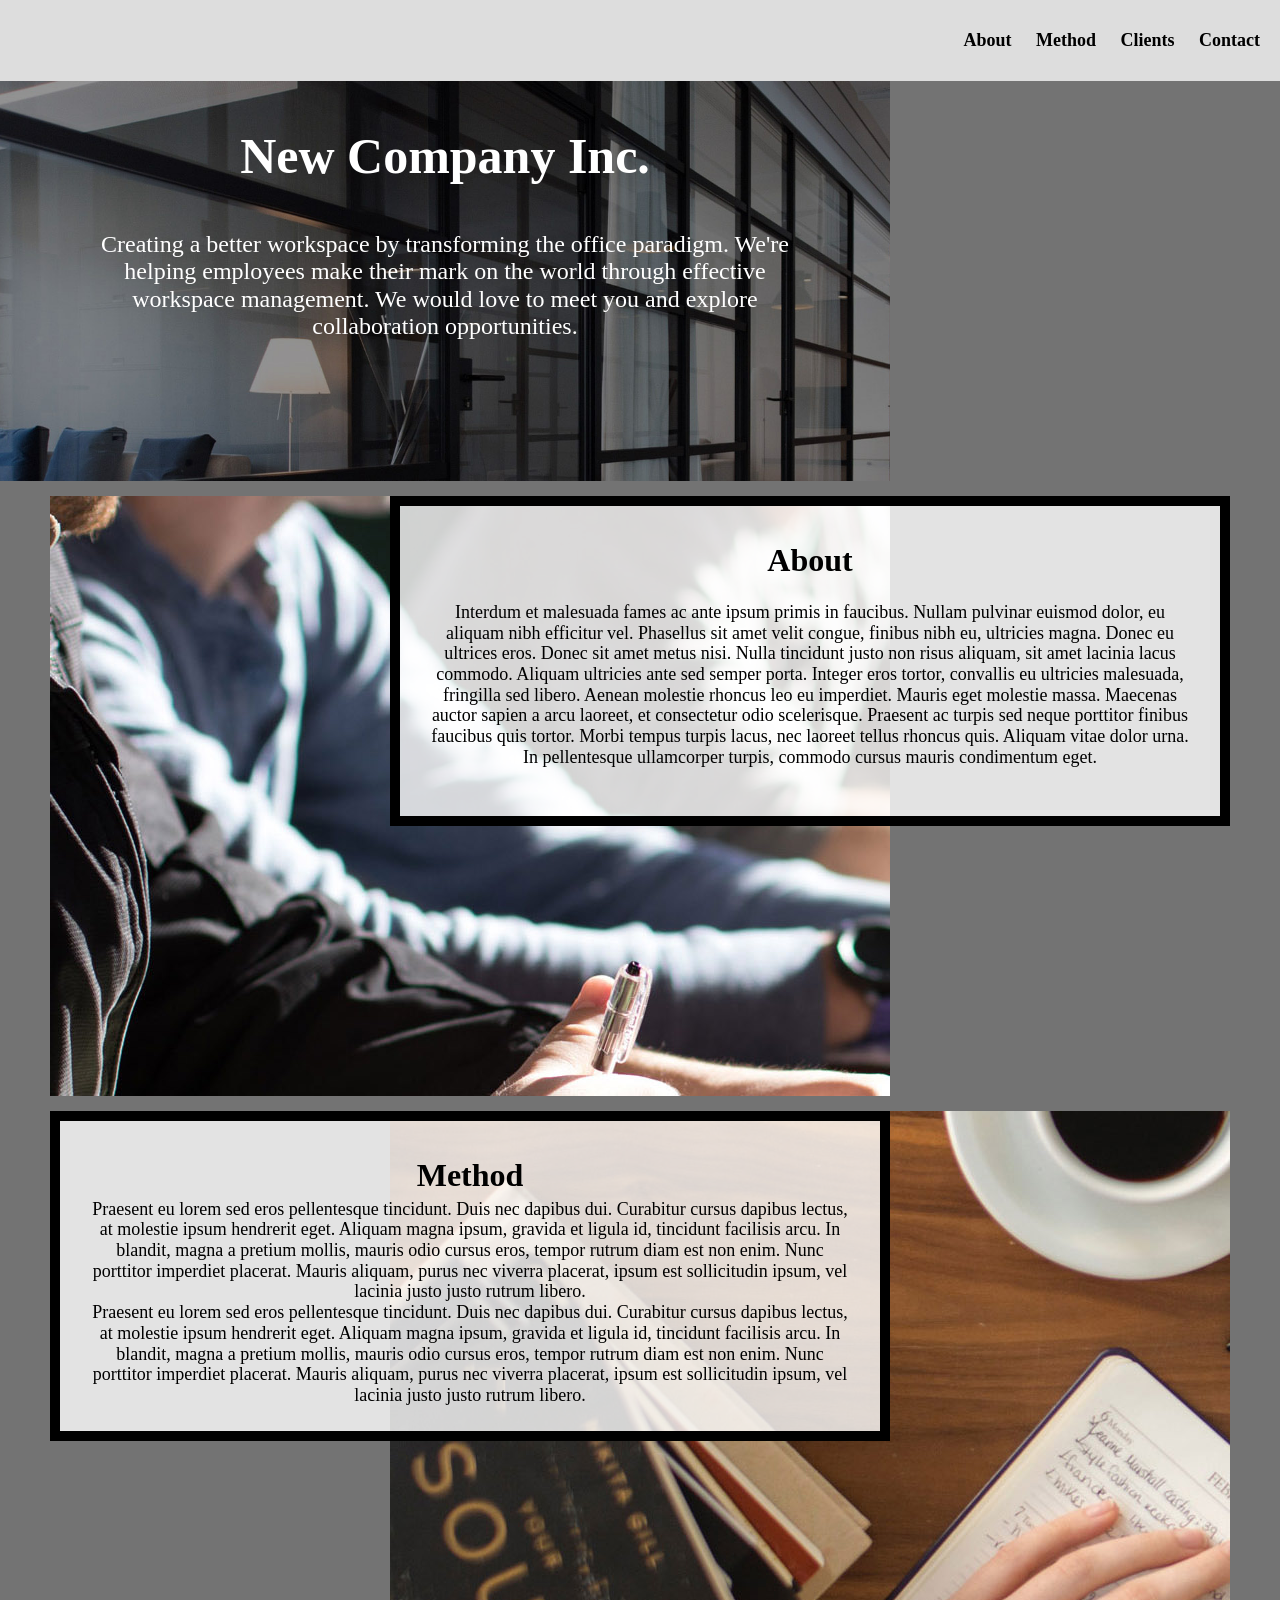
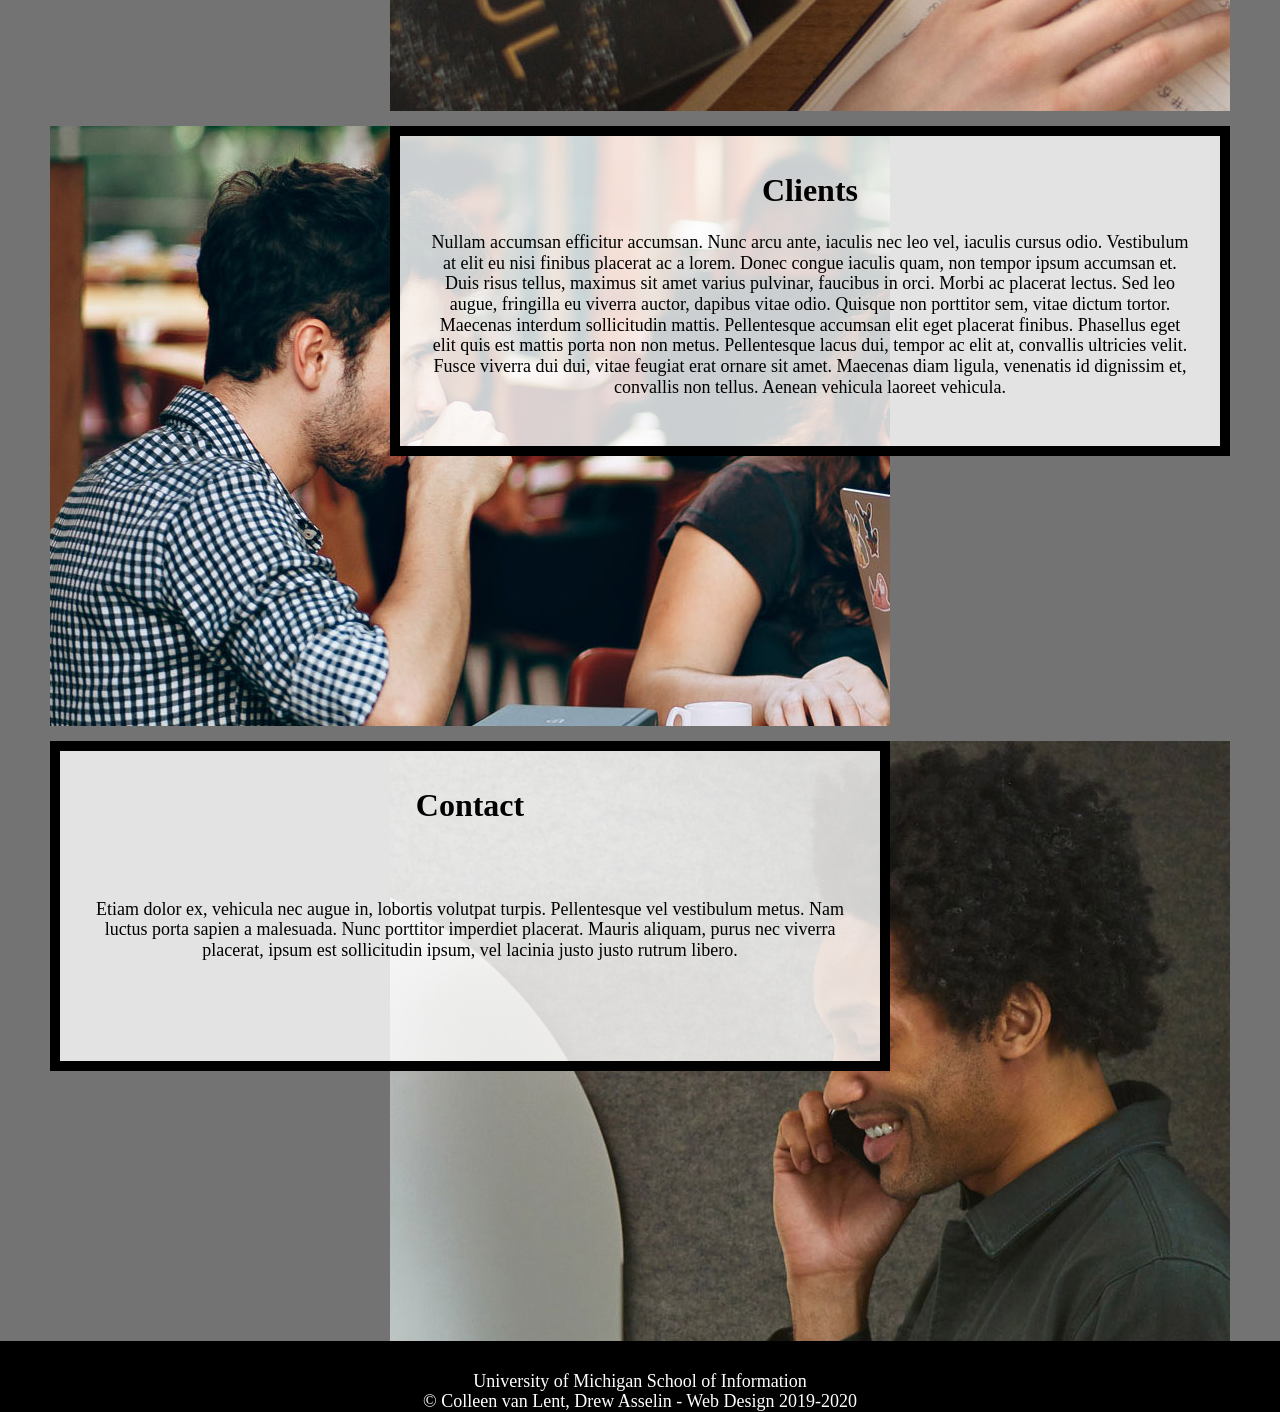
==== index.html @ 991d98b0 "Add files via upload" ====
<!DOCTYPE html>
<html lang="en">
  <head>
    <meta charset="utf-8">
    <meta name="viewport" content="width=device-width, initial-scale=1.0">
    <link rel="icon" type="image/png" href="images/logo-drk.png" />
    <link rel="stylesheet" type="text/css" href="css/html5reset.css">
    <link rel="stylesheet" type="text/css" href="css/starter_style.css">
    <link rel="stylesheet" type="text/css" href="css/style.css">
    <title>Newer Company Inc.</title>
  </head>
  <body>
    <a class="skip" tabindex="0" href="#main">Skip to Main Content</a>
    <header>
      <nav>
          <ul>
            <li><a href="">About</a></li>
            <li><a href="">Method</a></li>
            <li><a href="">Clients</a></li>
            <li><a href="">Contact</a></li>
          </ul>
        </nav>
    </header>
    <main class="container" id = "main">
      <div class = overview>
        <h1>New Company Inc.</h1>
        <p>Creating a better workspace by transforming the office paradigm. We're helping employees make their mark on the world through effective workspace management.  We would love to meet you and explore collaboration opportunities.</p>
      </div>

      <div class="about-image" id="about">
        <img src="images/about.jpg" alt=""/>
      </div>
      
      <div class="about text-block">
        <h2>About</h2>
        <p>Interdum et malesuada fames ac ante ipsum primis in faucibus. Nullam pulvinar euismod dolor, eu aliquam nibh efficitur vel. Phasellus sit amet velit congue, finibus nibh eu, ultricies magna. Donec eu ultrices eros. Donec sit amet metus nisi. Nulla tincidunt justo non risus aliquam, sit amet lacinia lacus commodo. Aliquam ultricies ante sed semper porta. Integer eros tortor, convallis eu ultricies malesuada, fringilla sed libero. Aenean molestie rhoncus leo eu imperdiet. Mauris eget molestie massa. Maecenas auctor sapien a arcu laoreet, et consectetur odio scelerisque. Praesent ac turpis sed neque porttitor finibus faucibus quis tortor. Morbi tempus turpis lacus, nec laoreet tellus rhoncus quis. Aliquam vitae dolor urna. In pellentesque ullamcorper turpis, commodo cursus mauris condimentum eget.</p>
      </div>

      <div class="method-image" id="method">
        <img src="images/method.jpg" alt=""/>
      </div>

      <div class="method text-block">
        <h2>Method</h2>
        <p>Praesent eu lorem sed eros pellentesque tincidunt. Duis nec dapibus dui. Curabitur cursus dapibus lectus, at molestie ipsum hendrerit eget. Aliquam magna ipsum, gravida et ligula id, tincidunt facilisis arcu. In blandit, magna a pretium mollis, mauris odio cursus eros, tempor rutrum diam est non enim. Nunc porttitor imperdiet placerat. Mauris aliquam, purus nec viverra placerat, ipsum est sollicitudin ipsum, vel lacinia justo justo rutrum libero.</p>
        <p>Praesent eu lorem sed eros pellentesque tincidunt. Duis nec dapibus dui. Curabitur cursus dapibus lectus, at molestie ipsum hendrerit eget. Aliquam magna ipsum, gravida et ligula id, tincidunt facilisis arcu. In blandit, magna a pretium mollis, mauris odio cursus eros, tempor rutrum diam est non enim. Nunc porttitor imperdiet placerat. Mauris aliquam, purus nec viverra placerat, ipsum est sollicitudin ipsum, vel lacinia justo justo rutrum libero.</p>
      </div>

      <div class="clients-image" id="clients">
        <img src="images/clients.jpg" alt=""/>
      </div>

      <div class="clients text-block">
        <h2>Clients</h2>
        <p>Nullam accumsan efficitur accumsan. Nunc arcu ante, iaculis nec leo vel, iaculis cursus odio. Vestibulum at elit eu nisi finibus placerat ac a lorem. Donec congue iaculis quam, non tempor ipsum accumsan et. Duis risus tellus, maximus sit amet varius pulvinar, faucibus in orci. Morbi ac placerat lectus. Sed leo augue, fringilla eu viverra auctor, dapibus vitae odio. Quisque non porttitor sem, vitae dictum tortor. Maecenas interdum sollicitudin mattis. Pellentesque accumsan elit eget placerat finibus. Phasellus eget elit quis est mattis porta non non metus. Pellentesque lacus dui, tempor ac elit at, convallis ultricies velit. Fusce viverra dui dui, vitae feugiat erat ornare sit amet. Maecenas diam ligula, venenatis id dignissim et, convallis non tellus. Aenean vehicula laoreet vehicula.</p>
      </div>

      <div class="contact-image" id="contact">
        <img src="images/contact.jpg" alt =""/>
      </div>

      <div class="contact text-block">
        <h2>Contact</h2>
        <p>Etiam dolor ex, vehicula nec augue in, lobortis volutpat turpis. Pellentesque vel vestibulum metus. Nam luctus porta sapien a malesuada. Nunc porttitor imperdiet placerat. Mauris aliquam, purus nec viverra placerat, ipsum est sollicitudin ipsum, vel lacinia justo justo rutrum libero.</p>
      </div>
  </main>
    <footer>
      <p>University of Michigan School of Information <br/>
        &copy; Colleen van Lent, Drew Asselin - Web Design 2019-2020</p>
    </footer>
  </body>
</html>
---- css/starter_style.css ----
html{
    scroll-behavior: smooth;
  }
  
  body{
    background-color: #737373;
    font-size: 18px;
    line-height: 1.15;
    margin: 0;
    padding: 0;
  }
  
  
  .overview{
    background-attachment: fixed; /* Parallax effect */     
    background-position: center;  /* Parallax effect */
    background-repeat: no-repeat; /* Parallax effect */
    background-size: cover;       /* Parallax effect */
    color: white;
    height: 400px;                /* Parallax effect */
  }
  
  
  .overview p{
    color: white;
    font-size: 24px;
    padding: 0 100px;
    text-align: center;
  }
  
  h1{
    font-size: 50px;
    line-height: 1;
    padding: 50px 0;
    text-align: center;
  }
  
  h2{
    font-size: 32px;
    line-height: 1.5;
  }
  
  nav li{
    display:inline;
    padding-right:20px;
  
  }
  
  nav a{
    color: black;
    font-weight: bold;
    text-decoration: none; 
  }
  
  
  .skip a{
    background: white;
    left: 0;
    padding: 6px;
    -webkit-transition: top 1s ease-out;
    transition: top 1s ease-out;
    z-index: 1;
  }
  
  
  nav{
    background-color: #ddd;
    padding: 25px 0; 
    text-align: left;
  }
  
  footer{
    background-color: black;
    color: white;
    padding-top: 30px;
    text-align: center;
  }
  
  
  .text-block{
    background-color: rgba(255, 255, 255, .8);
    border: 10px solid black;
    padding: 30px;
  }
  
  
  @media screen and (prefers-reduced-motion: reduce){
    html{
        scroll-behavior: auto; /* Removes scroll animation */
    }
  
    .skip a{
      -webkit-transition: none; /* sets to default setting */
      transition: none;        /* sets to default setting */
     }
  
    /*Turn off parallax*/
    header{
      background-attachment: initial;
    }
  }
---- css/style.css ----
/*Your Code Here*/
/* PLEASE DO NOT REMOVE MY COMMENTS.  THEY HELP US HELP YOU DEBUG. */

/* Step 1: Write selector/rule property to add an underline when
links in the navigation are in the hover or focus state.*/

nav a:hover, nav a:focus{
     text-decoration-line: underline;
}

/* Step 2a: Write selector/rule property to position the default position for the skip class element*/

.skip{
     position: absolute;
     top: -40px;
}


/* Step 2b: Write selector/rule property to position the skip class element when it is in focus*/

.skip:focus{
     top: 20px;
}

/* Step 3: Write selector/rule property to style all elements when in focus*/

:focus{
     border: 2px solid;
}

/* Step 4: Write selector/rule property to style the container */

.container{
     display: grid;
     grid-template-columns: 1fr 5fr 1fr;
     row-gap: 15px;
}

/* Step 5: Write selector/rule property to add the background image to the 
first div in the grid  and place it in the grid. */

.container > :first-child{
     grid-column: 1 / span 3;
     background-image: url(../images/header.jpg);
}

/* Steps 6 and 7: Write the selector/rule properties to add place the next elements in the next
 four rows in the grid. */

      /*This will be a lot of rules.... but be strategic and combine seletors*/
.about, .method, .clients, .contact{
     grid-column: 2 / span 1;
}

.about, .about-image{
     grid-row: 2;
}

.method, .method-image{
     grid-row: 3;
}

.clients, .clients-image{
     grid-row: 4;
}

.contact, .contact-image{
     grid-row: 5;
}

.about-image, .method-image, .clients-image, .contact-image{
     grid-column: 1 / span 3;
     max-height: 600px;
     overflow: hidden;
}

 /* Step 8: Write the selector/rule property to style the .text-block class. */

.text-block{
     display: grid;
     text-align: center;
 }

/* Add your media query here */

@media only screen and (min-width: 800px){

  /* Step 9: Write the selector/rule property to style the nav element */
     nav{
          text-align: end;
          padding: 30px 0px;
     }
 
  /* Step 10: Write the selector/rule property to update the .container class */

     .container{
          display: grid;
          grid-template-columns: 50px auto 500px auto 50px;
          ;
     }   

  /* Steps 11 and 12: Update the grid-column property of the grid's children (where-needed)*/

     .about, .clients, .method-image, .contact-image{
          grid-column: 3 / span 2;
     }

     .method, .contact, .about-image, .clients-image{
          grid-column: 2 / span 2;
     }


 /* Step 13:Write the selector/rule property to update the .text-block class */

     .text-block{
          max-height: 250px;
          overflow: auto;
     }

}
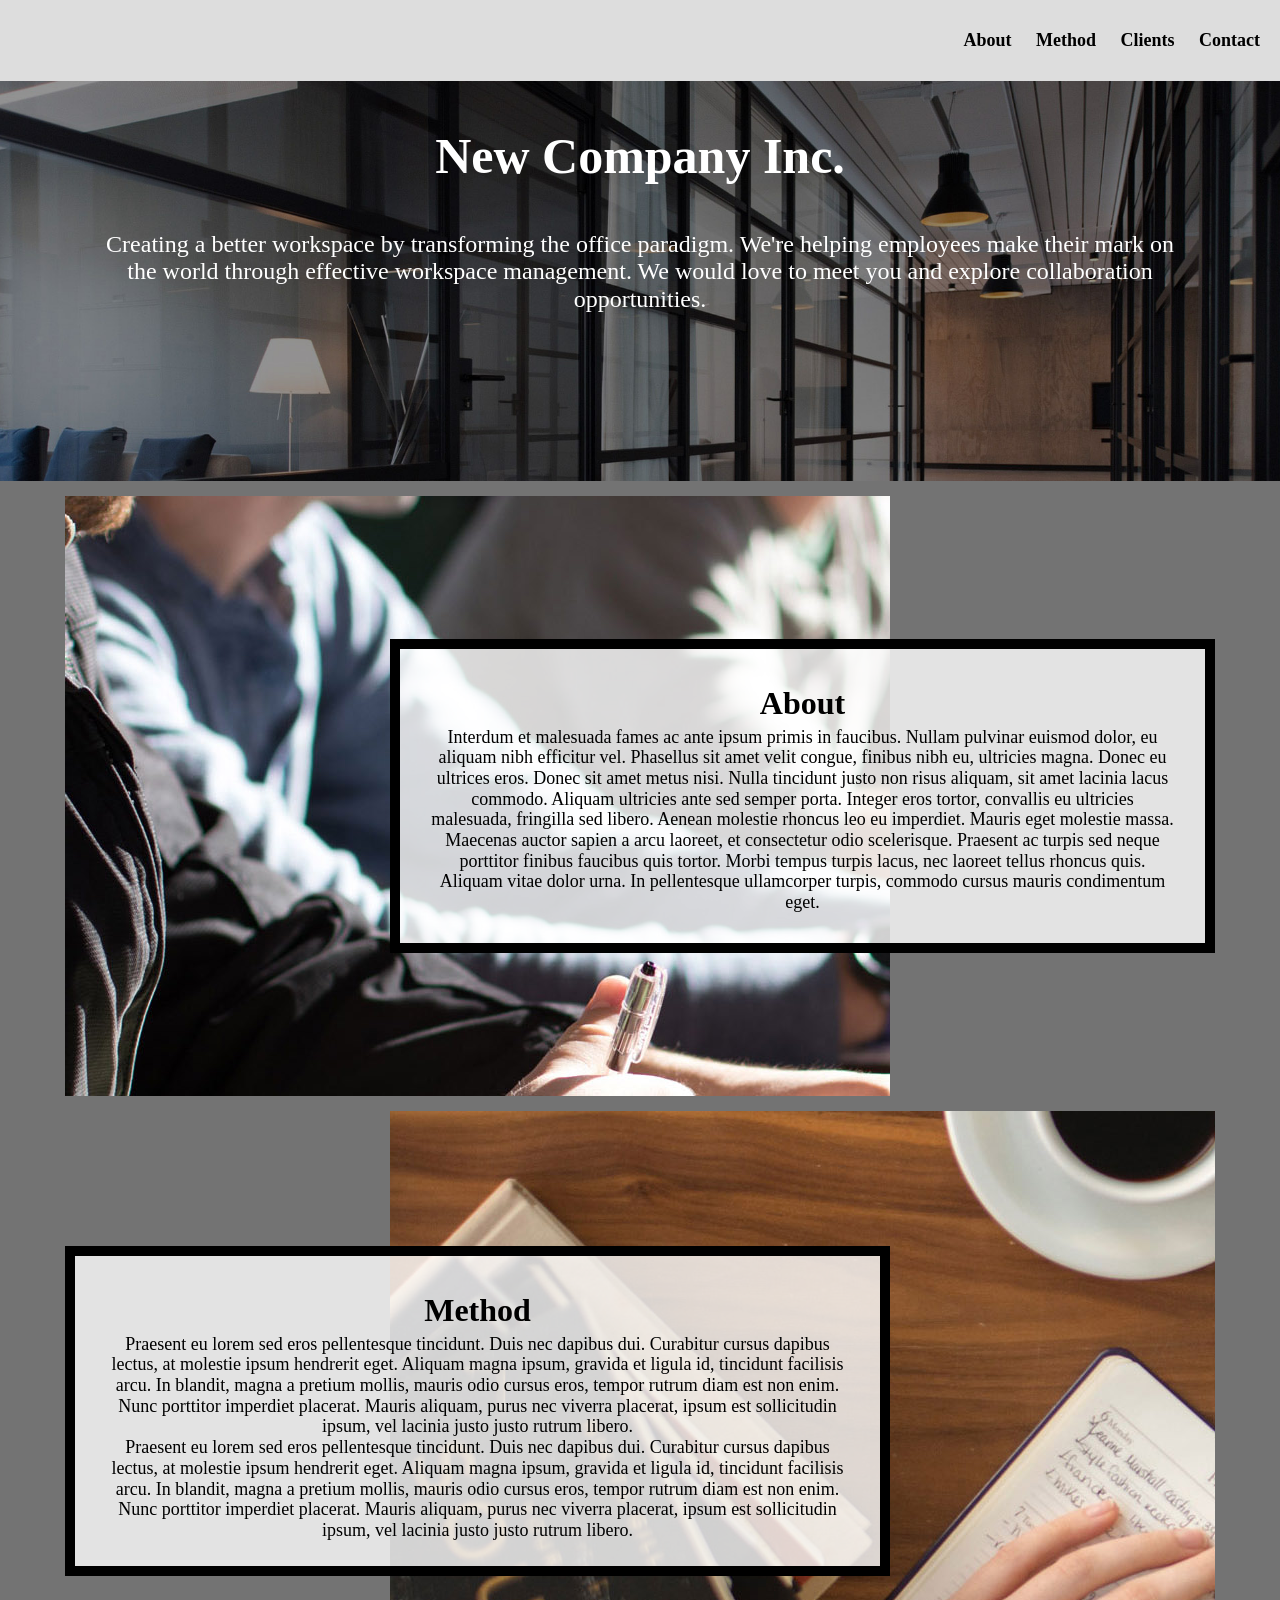
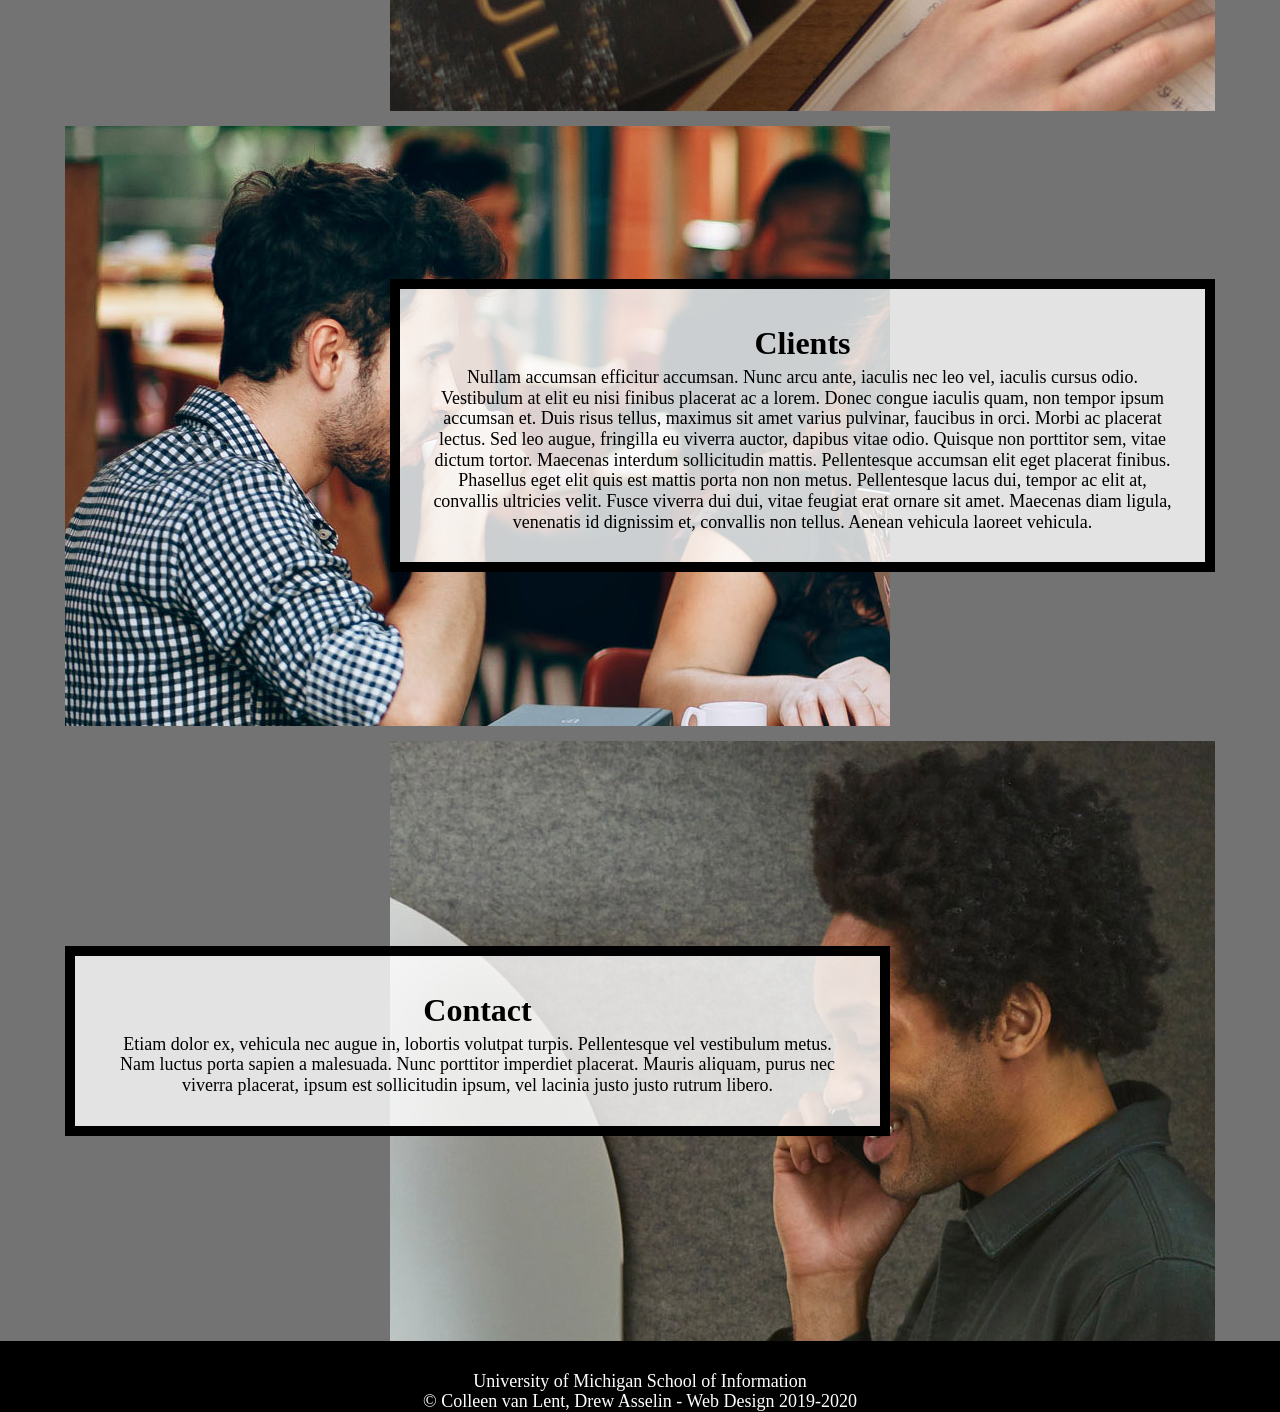
==== commit 4300d475: "Add files via upload" ====
--- a/index.html
+++ b/index.html
@@ -3,7 +3,7 @@
   <head>
     <meta charset="utf-8">
     <meta name="viewport" content="width=device-width, initial-scale=1.0">
-    <link rel="icon" type="image/png" href="images/logo-drk.png" />
+    <link rel="icon" type="image/png" href="images/logo-drk.png" >
     <link rel="stylesheet" type="text/css" href="css/html5reset.css">
     <link rel="stylesheet" type="text/css" href="css/starter_style.css">
     <link rel="stylesheet" type="text/css" href="css/style.css">
@@ -24,11 +24,11 @@
     <main class="container" id = "main">
       <div class = overview>
         <h1>New Company Inc.</h1>
-        <p>Creating a better workspace by transforming the office paradigm. We're helping employees make their mark on the world through effective workspace management.  We would love to meet you and explore collaboration opportunities.</p>
+        <p> Creating a better workspace by transforming the office paradigm. We're helping employees make their mark on the world through effective workspace management.  We would love to meet you and explore collaboration opportunities. </p>
       </div>
 
       <div class="about-image" id="about">
-        <img src="images/about.jpg" alt=""/>
+        <img src="images/about.jpg" alt="">
       </div>
       
       <div class="about text-block">
@@ -37,7 +37,7 @@
       </div>
 
       <div class="method-image" id="method">
-        <img src="images/method.jpg" alt=""/>
+        <img src="images/method.jpg" alt="">
       </div>
 
       <div class="method text-block">
@@ -47,7 +47,7 @@
       </div>
 
       <div class="clients-image" id="clients">
-        <img src="images/clients.jpg" alt=""/>
+        <img src="images/clients.jpg" alt="">
       </div>
 
       <div class="clients text-block">
@@ -56,7 +56,7 @@
       </div>
 
       <div class="contact-image" id="contact">
-        <img src="images/contact.jpg" alt =""/>
+        <img src="images/contact.jpg" alt ="">
       </div>
 
       <div class="contact text-block">
@@ -65,7 +65,7 @@
       </div>
   </main>
     <footer>
-      <p>University of Michigan School of Information <br/>
+      <p>University of Michigan School of Information <br>
         &copy; Colleen van Lent, Drew Asselin - Web Design 2019-2020</p>
     </footer>
   </body>
--- a/css/style.css
+++ b/css/style.css
@@ -33,14 +33,14 @@
 .container{
      display: grid;
      grid-template-columns: 1fr 5fr 1fr;
-     row-gap: 15px;
+     gap: 15px;
 }
 
 /* Step 5: Write selector/rule property to add the background image to the 
 first div in the grid  and place it in the grid. */
 
 .container > :first-child{
-     grid-column: 1 / span 3;
+     grid-column: 1 / span 5;
      background-image: url(../images/header.jpg);
 }
 
@@ -77,7 +77,7 @@
  /* Step 8: Write the selector/rule property to style the .text-block class. */
 
 .text-block{
-     display: grid;
+     align-self: center;
      text-align: center;
  }
 
@@ -114,7 +114,6 @@
 
      .text-block{
           max-height: 250px;
-          overflow: auto;
      }
 
 }
